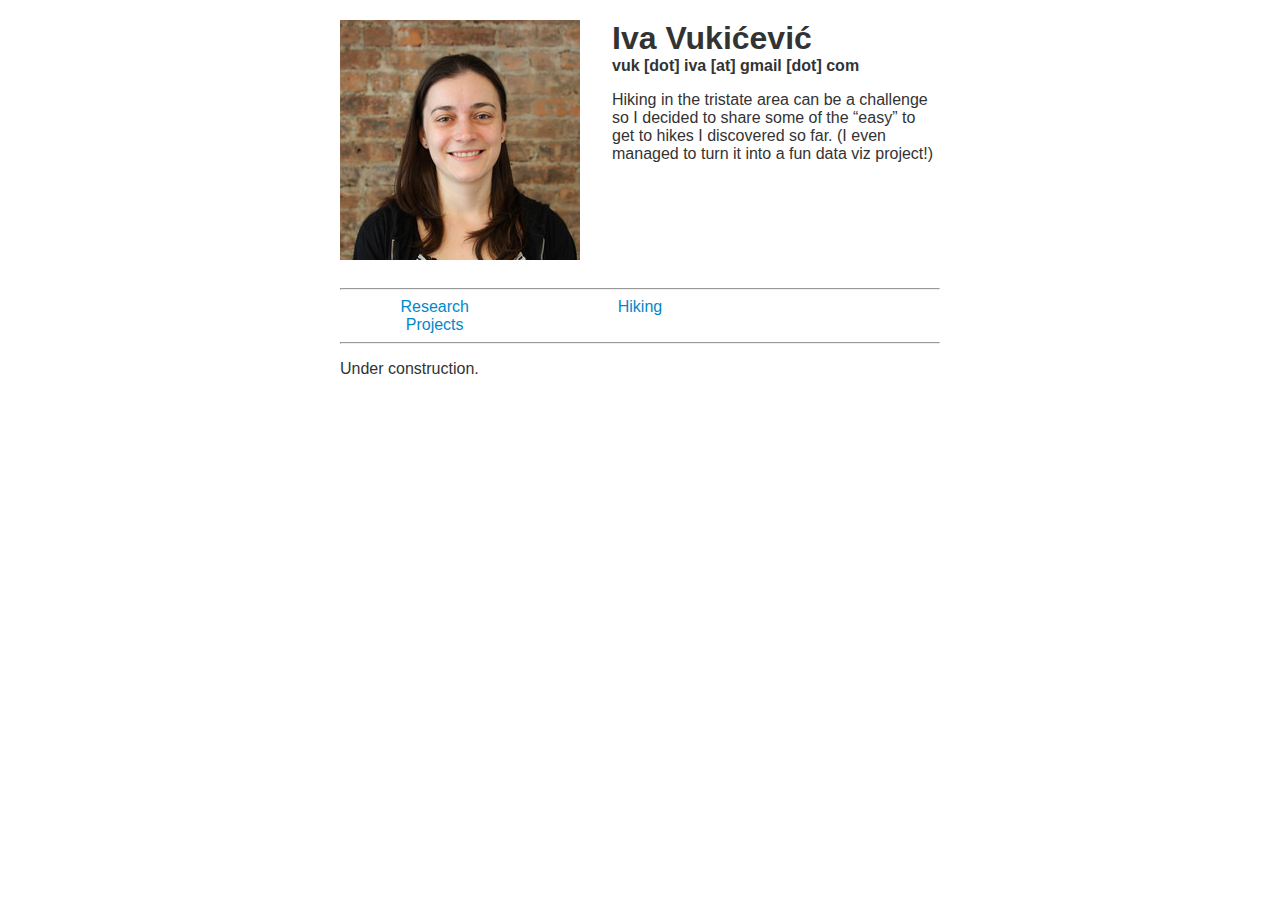
==== hiking.html @ 7d2a45c3 "Initial import" ====
<!doctype html>
<html lang="en">
	<head>
	<meta charset="utf-8">
	<title>IV - Hiking</title>
	<meta name="description" content="Iva Vukicevic's homepage">
	<style>
    body { font-family: sans-serif; width: 600px; margin: 0 auto; font-size: 12pt; color: #333333;}
    a, a:visited { color: #0088cc; text-decoration: none; }
    a:hover, a:focus { color: #005580; text-decoration: underline; }
    ul { padding: 0; list-style-position: inside; list-style-type: none; }
    img { float: left; margin-right: 2em; }
    .links {
    -webkit-column-count: 3; /* Chrome, Safari, Opera */
    -moz-column-count: 3; /* Firefox */
    column-count: 3;
    text-align: center; }
    div.header {
		width: 600px;
		height: 240px;
		padding-top: 20px;
		padding-bottom: 20px;
		border: 0px;
		margin: 0px; }
	h1.head1 {
		margin: 0px; }
	div.subhead {
		width: 600px;
		height: 167px;
		vertical-align: middle; }
	</style>
	</head>

	<body>
	<div class="header">
		<a href="home.html">
			<img alt="me" src="profile_pic.jpeg" height=240px>
		</a>
		<h1 class="head1">Iva Vukićević</h1>
		<b>vuk [dot] iva [at] gmail [dot] com</b>
		<p>
		Hiking in the tristate area can be a challenge so I decided to
		share some of the <q>easy</q> to get to hikes I discovered
		so far. (I even managed to turn it into a fun data viz project!) 
		</p>
	</div>	
	<hr>
	<div class="links">
		<a href="research.html">Research</a>
		<br>
		<a href="projects.html">Projects</a>
		<br>
		<a href="hiking.html">Hiking</a>
	</div>
	<hr>
	<ul>Under construction.</ul>
	
	</body>
</html>
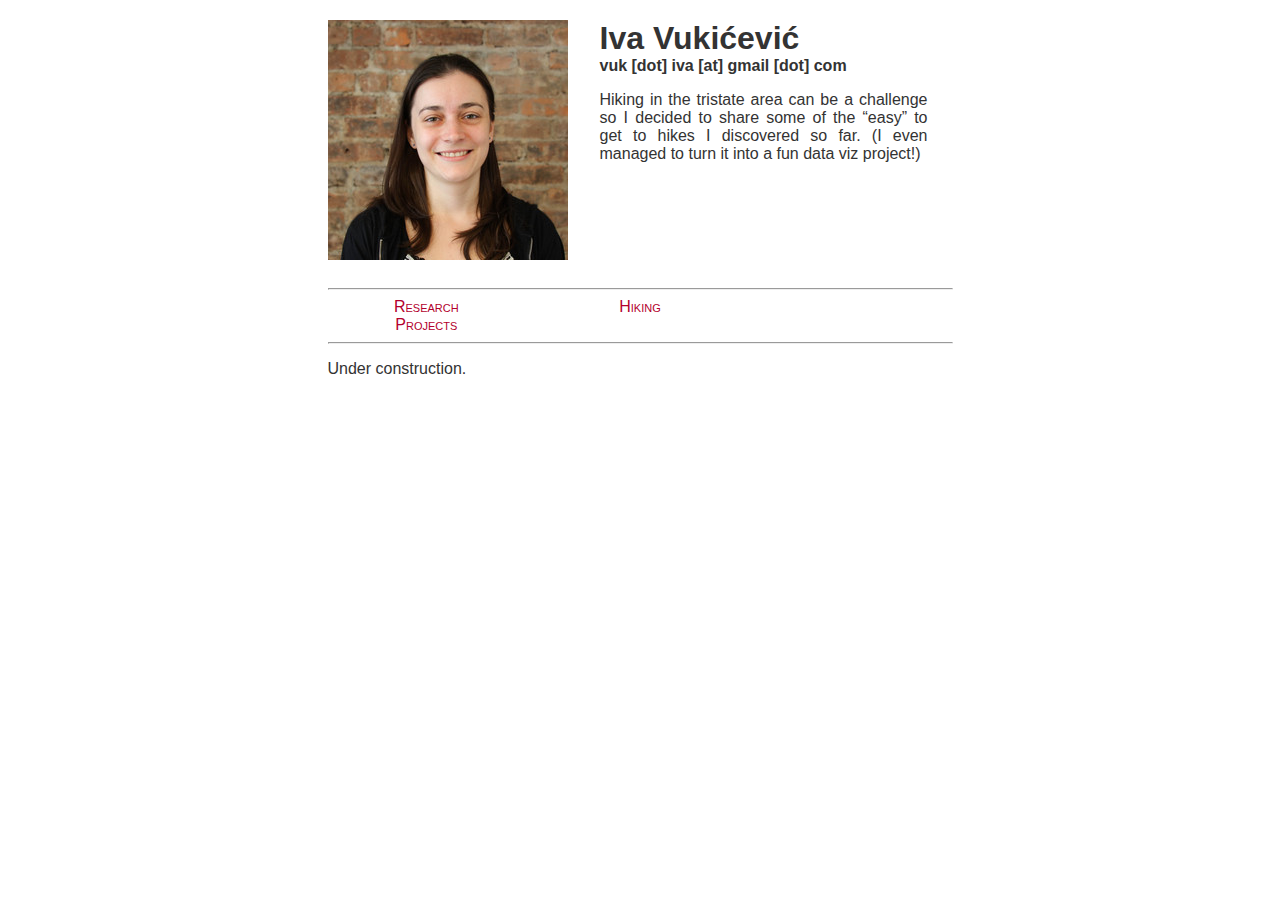
==== commit 400417bb: "Changed css details" ====
--- a/hiking.html
+++ b/hiking.html
@@ -5,14 +5,14 @@
 	<title>IV - Hiking</title>
 	<meta name="description" content="Iva Vukicevic's homepage">
 	<style>
-    body { font-family: sans-serif; width: 600px; margin: 0 auto; font-size: 12pt; color: #333333;}
-    a, a:visited { color: #0088cc; text-decoration: none; }
-    a:hover, a:focus { color: #005580; text-decoration: underline; }
+    body { font-family: sans-serif; width: 625px; margin: 0 auto; font-size: 12pt; color: #333333; text-align: justify;}
+    a, a:visited { color: #b3002d; text-decoration: none; }
+    a:hover, a:focus { color: #800020; text-decoration: underline; }
     ul { padding: 0; list-style-position: inside; list-style-type: none; }
-    img { float: left; margin-right: 2em; }
     .links {
     -webkit-column-count: 3; /* Chrome, Safari, Opera */
     -moz-column-count: 3; /* Firefox */
+    font-variant: small-caps;
     column-count: 3;
     text-align: center; }
     div.header {
@@ -33,8 +33,9 @@
 
 	<body>
 	<div class="header">
-		<a href="home.html">
-			<img alt="me" src="profile_pic.jpeg" height=240px>
+		<a href="index.html">
+			<img alt="me" src="profile_pic.jpeg" 
+				style="float: left; margin-right: 2em;" height=240px>
 		</a>
 		<h1 class="head1">Iva Vukićević</h1>
 		<b>vuk [dot] iva [at] gmail [dot] com</b>
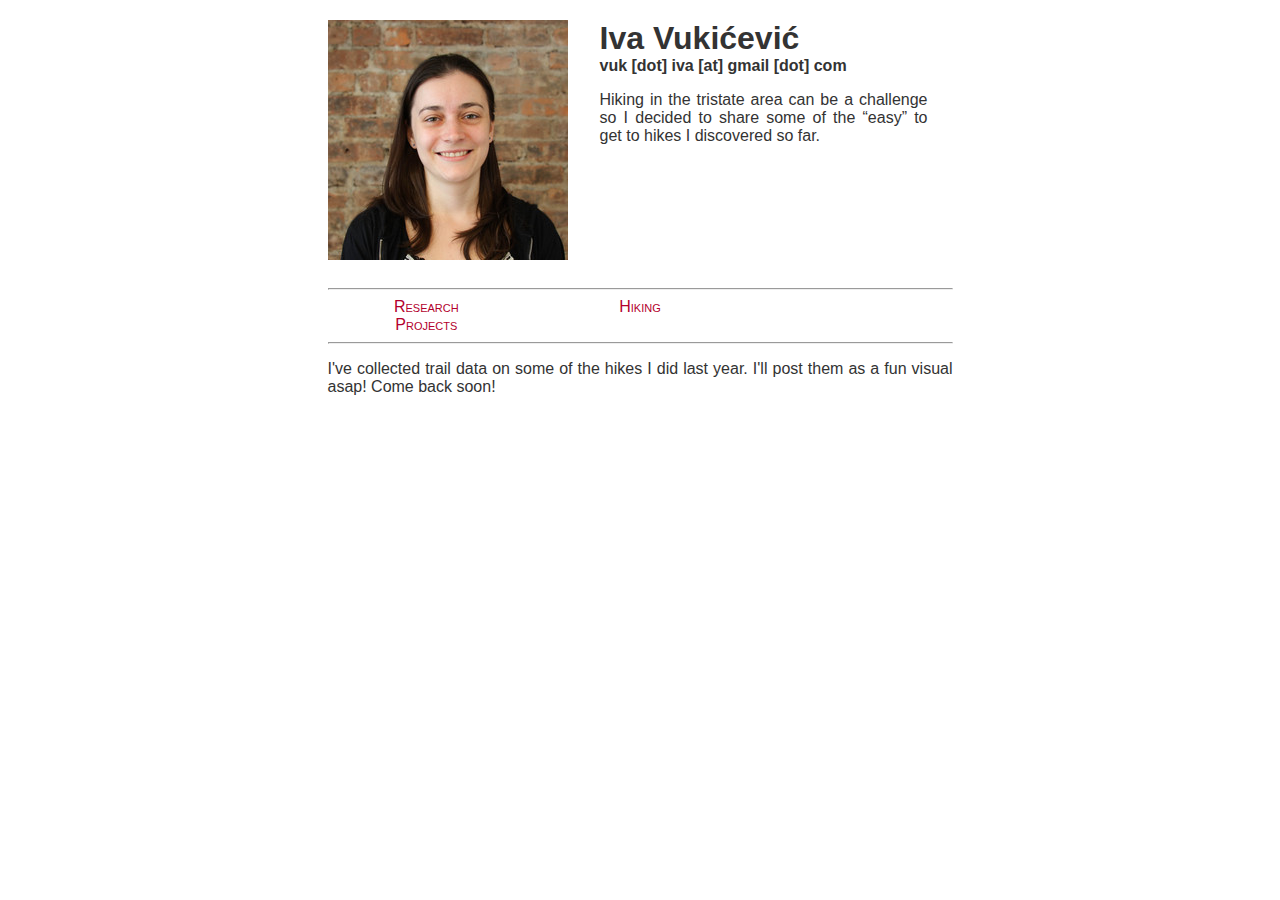
==== commit 7da0757d: "Edited text" ====
--- a/hiking.html
+++ b/hiking.html
@@ -42,7 +42,7 @@
 		<p>
 		Hiking in the tristate area can be a challenge so I decided to
 		share some of the <q>easy</q> to get to hikes I discovered
-		so far. (I even managed to turn it into a fun data viz project!) 
+		so far.
 		</p>
 	</div>	
 	<hr>
@@ -54,7 +54,10 @@
 		<a href="hiking.html">Hiking</a>
 	</div>
 	<hr>
-	<ul>Under construction.</ul>
+	<p>
+	I've collected trail data on some of the hikes I did last year. I'll 
+	post them as a fun visual asap! Come back soon! 
+	</p>
 	
 	</body>
 </html>
